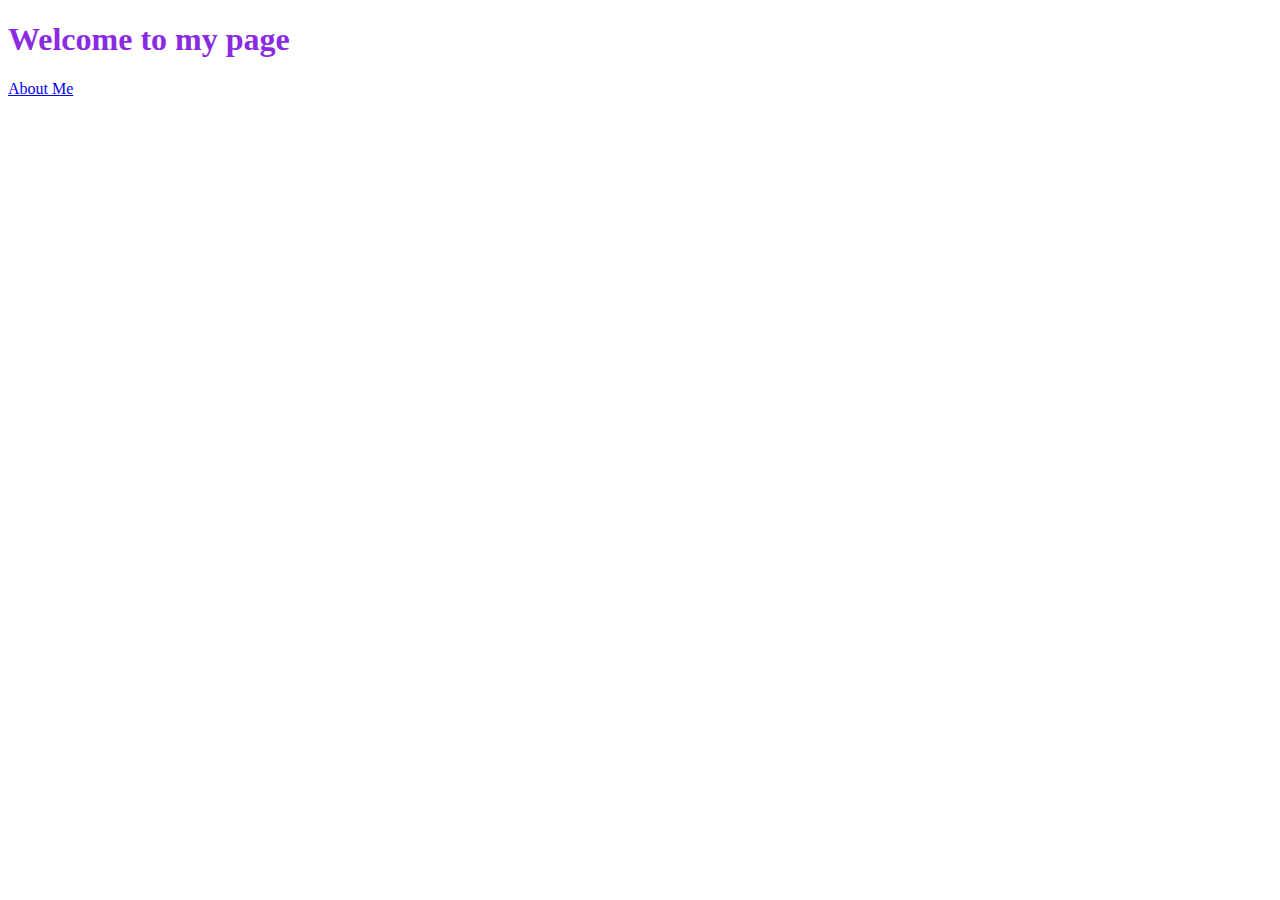
==== index.html @ 7845de2e "created initial file structure" ====
<!DOCTYPE html>
<html lang="en">
  <head>
    <meta charset="UTF-8" />
    <meta http-equiv="X-UA-Compatible" content="IE=edge" />
    <meta name="viewport" content="width=device-width, initial-scale=1.0" />
    <title>Homepage</title>
    <link rel="stylesheet" href="/styles/style.css" />
  </head>
  <body>
    <h1>Welcome to my page</h1>
    <a href="/about.html">About Me</a>
  </body>
</html>
---- styles/style.css ----
h1 {
  color: blueviolet;
}
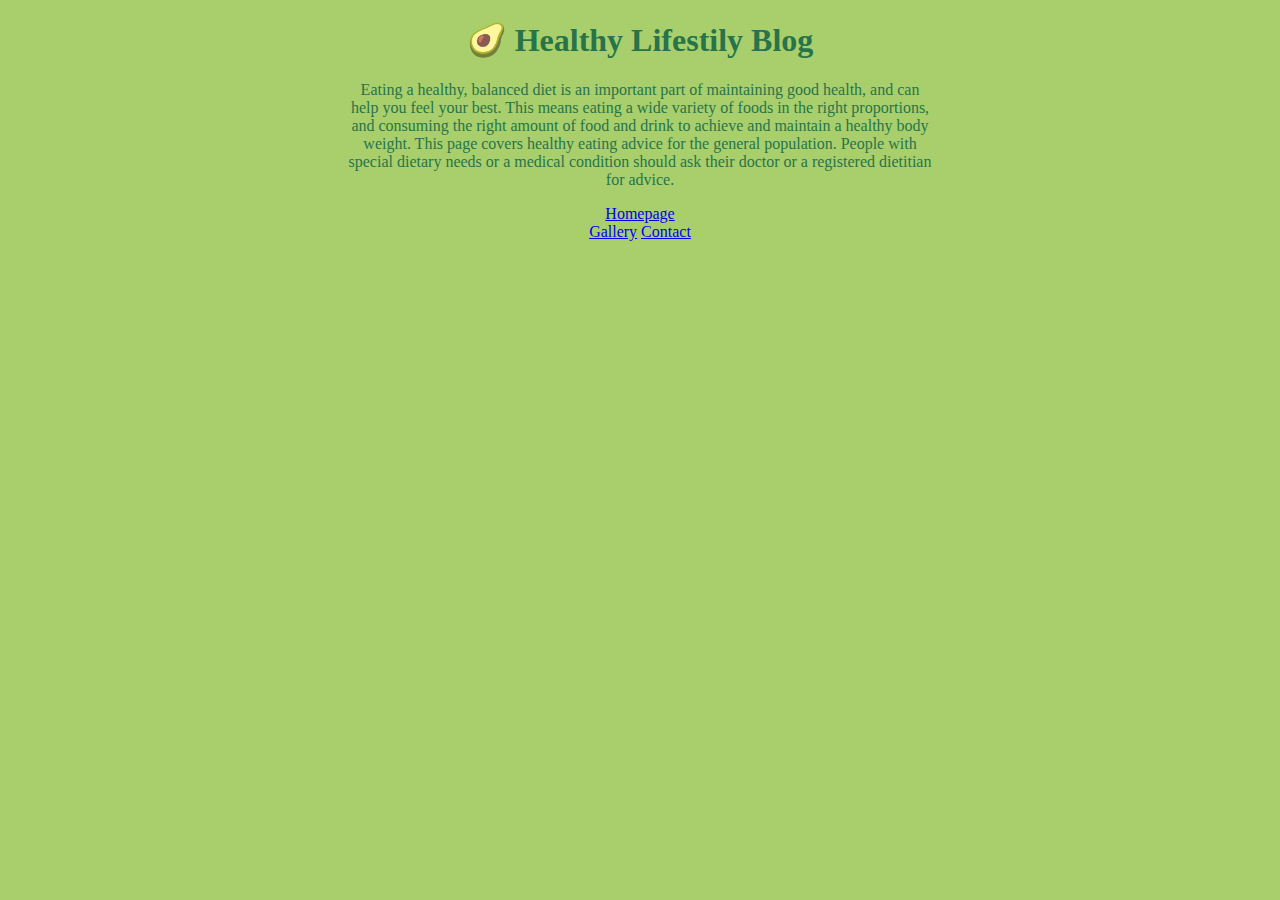
==== commit 15cc548f: "created other pages link them and css style them" ====
--- a/index.html
+++ b/index.html
@@ -8,7 +8,20 @@
     <link rel="stylesheet" href="/styles/style.css" />
   </head>
   <body>
-    <h1>Welcome to my page</h1>
-    <a href="/about.html">About Me</a>
+    <h1>🥑 Healthy Lifestily Blog</h1>
+    <p class="paragraph-homepage">
+      Eating a healthy, balanced diet is an important part of maintaining good
+      health, and can help you feel your best. This means eating a wide variety
+      of foods in the right proportions, and consuming the right amount of food
+      and drink to achieve and maintain a healthy body weight. This page covers
+      healthy eating advice for the general population. People with special
+      dietary needs or a medical condition should ask their doctor or a
+      registered dietitian for advice.
+    </p>
+    <a href="/index.html">Homepage</a>
+    <br />
+    <a href="/photo.html">Gallery</a>
+
+    <a href="/contact.html">Contact</a>
   </body>
 </html>
--- a/styles/style.css
+++ b/styles/style.css
@@ -1,3 +1,22 @@
 h1 {
-  color: blueviolet;
+  color: rgb(39, 116, 74);
 }
+
+p {
+  color: rgb(39, 116, 74);
+}
+.paragraph-homepage {
+  margin-left: 340px;
+  margin-right: 340px;
+}
+
+body {
+  background-color: rgb(169, 207, 108);
+  text-align: center;
+}
+
+img {
+  width: 50%;
+  display: block;
+  margin: 0 auto;
+}
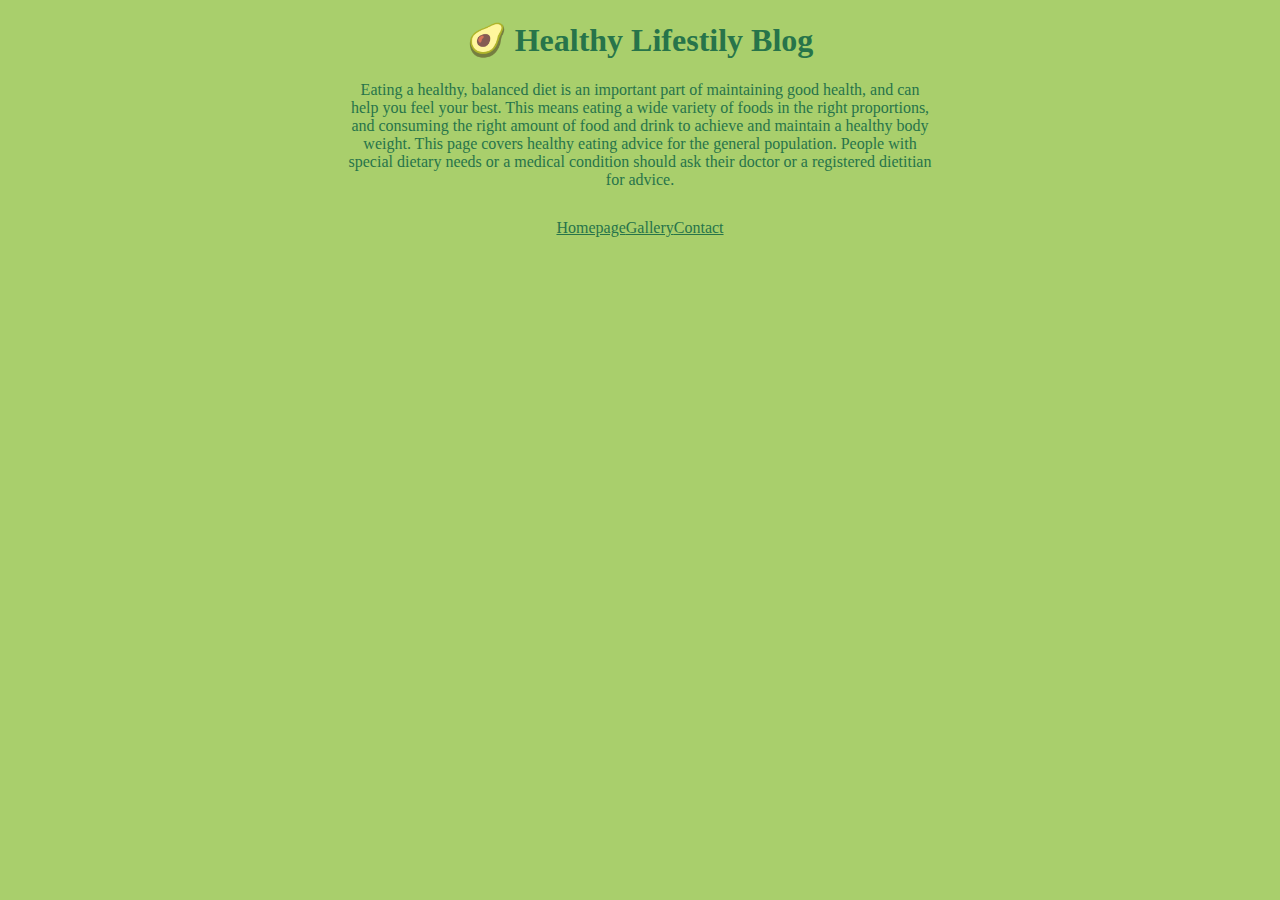
==== commit 4622fcd3: "adding css styling to each page" ====
--- a/index.html
+++ b/index.html
@@ -18,10 +18,12 @@
       dietary needs or a medical condition should ask their doctor or a
       registered dietitian for advice.
     </p>
-    <a href="/index.html">Homepage</a>
-    <br />
-    <a href="/photo.html">Gallery</a>
+    <div class="flex-links">
+      <a href="/index.html">Homepage</a>
 
-    <a href="/contact.html">Contact</a>
+      <a href="/photo.html">Gallery</a>
+
+      <a href="/contact.html">Contact</a>
+    </div>
   </body>
 </html>
--- a/styles/style.css
+++ b/styles/style.css
@@ -8,6 +8,7 @@
 .paragraph-homepage {
   margin-left: 340px;
   margin-right: 340px;
+  margin-bottom: 30px;
 }
 
 body {
@@ -16,7 +17,22 @@
 }
 
 img {
-  width: 50%;
+  width: 20%;
   display: block;
   margin: 0 auto;
+  border-radius: 10px;
+  margin-bottom: 30px;
 }
+
+.flex-links {
+  display: flex;
+  justify-content: center;
+  margin: 0 20px;
+}
+a {
+  color: rgb(39, 116, 74);
+}
+.email {
+  color: blue;
+  text-decoration: underline;
+}
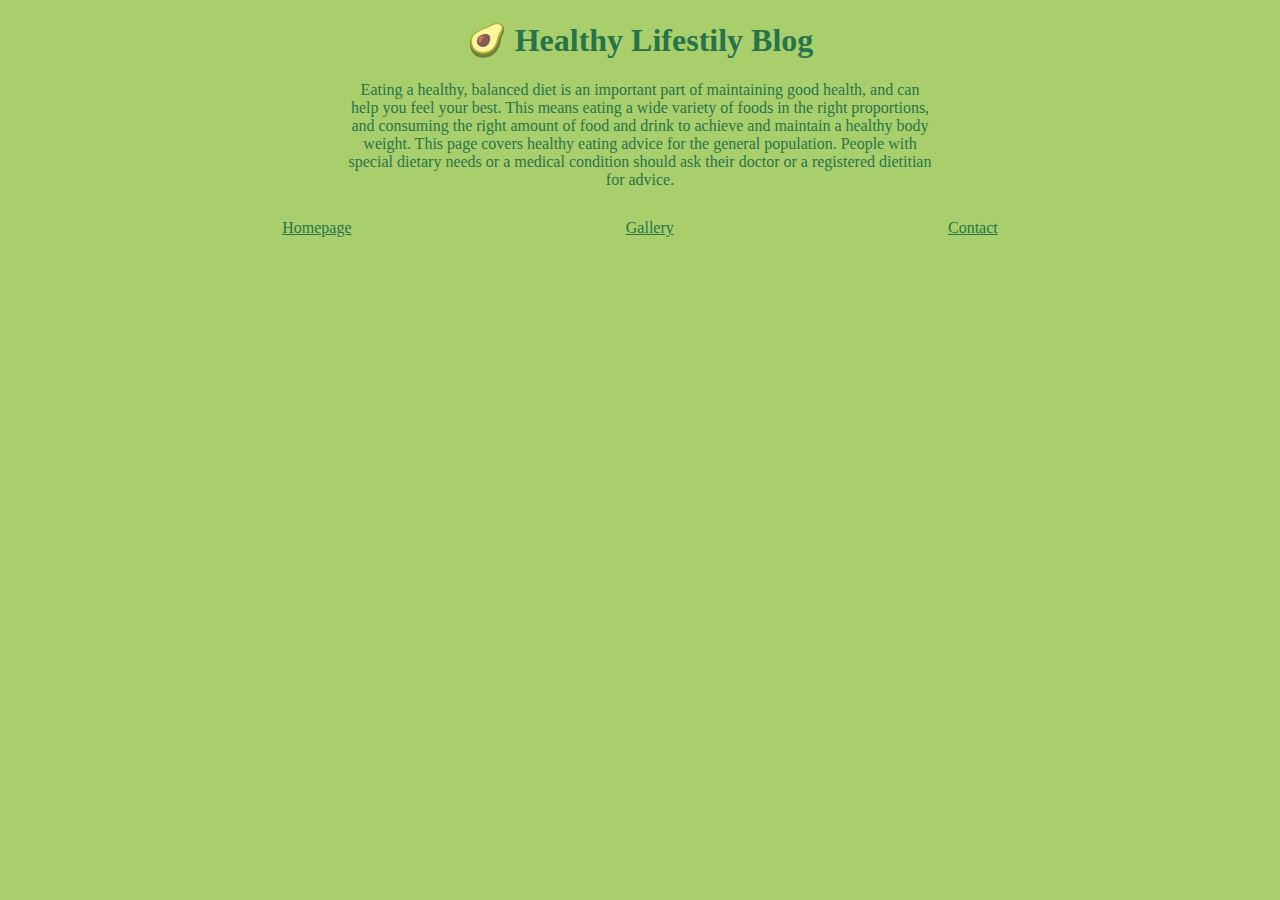
==== commit a66005af: "details" ====
--- a/index.html
+++ b/index.html
@@ -18,6 +18,7 @@
       dietary needs or a medical condition should ask their doctor or a
       registered dietitian for advice.
     </p>
+
     <div class="flex-links">
       <a href="/index.html">Homepage</a>
 
--- a/styles/style.css
+++ b/styles/style.css
@@ -27,7 +27,9 @@
 .flex-links {
   display: flex;
   justify-content: center;
-  margin: 0 20px;
+  justify-content: space-evenly;
+  margin: 0 auto;
+  cursor: pointer;
 }
 a {
   color: rgb(39, 116, 74);
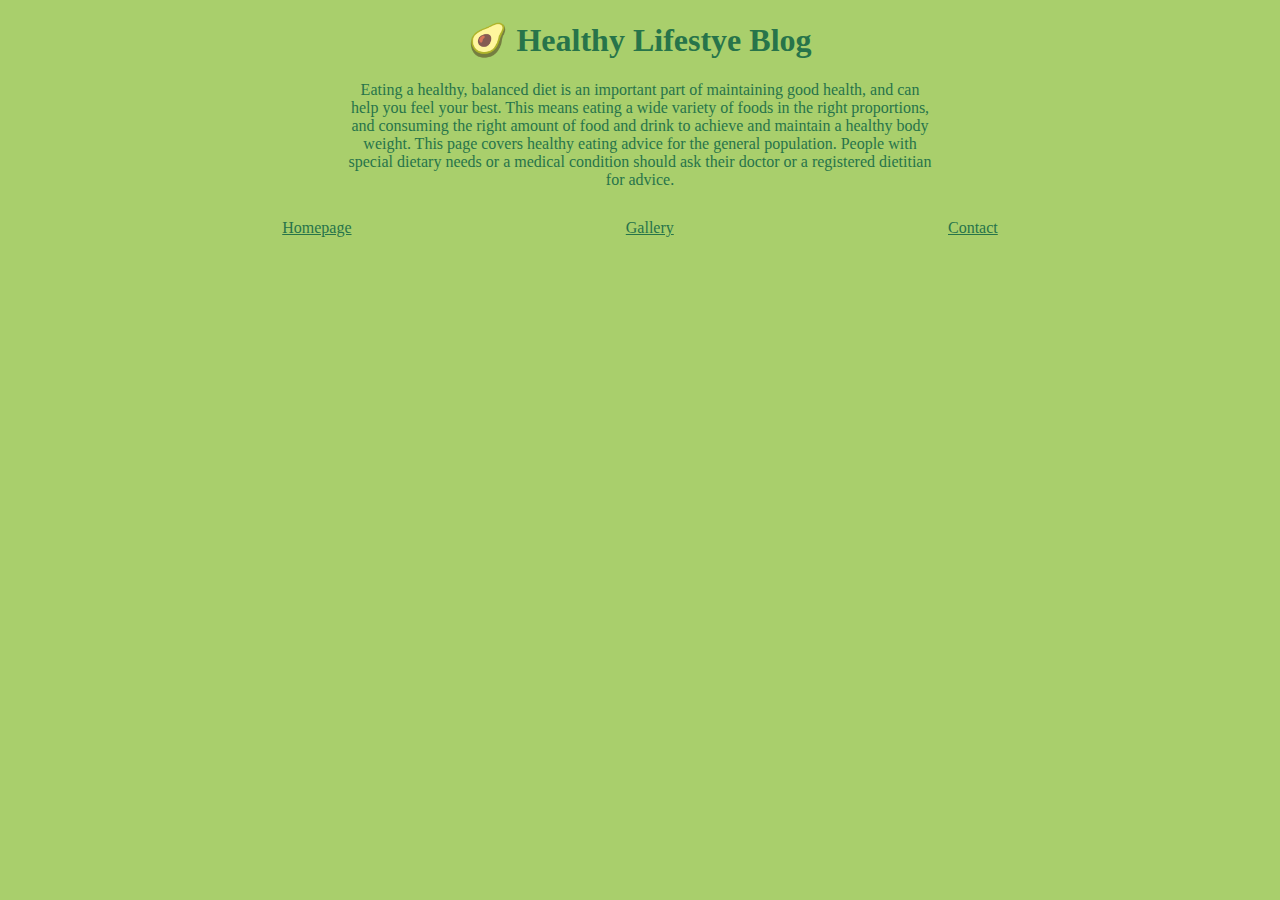
==== commit b44636d2: "added meta description" ====
--- a/index.html
+++ b/index.html
@@ -4,11 +4,15 @@
     <meta charset="UTF-8" />
     <meta http-equiv="X-UA-Compatible" content="IE=edge" />
     <meta name="viewport" content="width=device-width, initial-scale=1.0" />
-    <title>Homepage</title>
+    <title>Healthy lifestyle blog - food receipts</title>
+    <meta
+      name="description"
+      content="This blog will teach you how to mantain a healthy lifestyle with great food receipts and best tips to mantaina and not derails back to bad habits"
+    />
     <link rel="stylesheet" href="/styles/style.css" />
   </head>
   <body>
-    <h1>🥑 Healthy Lifestily Blog</h1>
+    <h1>🥑 Healthy Lifestye Blog</h1>
     <p class="paragraph-homepage">
       Eating a healthy, balanced diet is an important part of maintaining good
       health, and can help you feel your best. This means eating a wide variety
@@ -20,7 +24,7 @@
     </p>
 
     <div class="flex-links">
-      <a href="/index.html">Homepage</a>
+      <a href="/index.html" title="Alison website">Homepage</a>
 
       <a href="/photo.html">Gallery</a>
 
